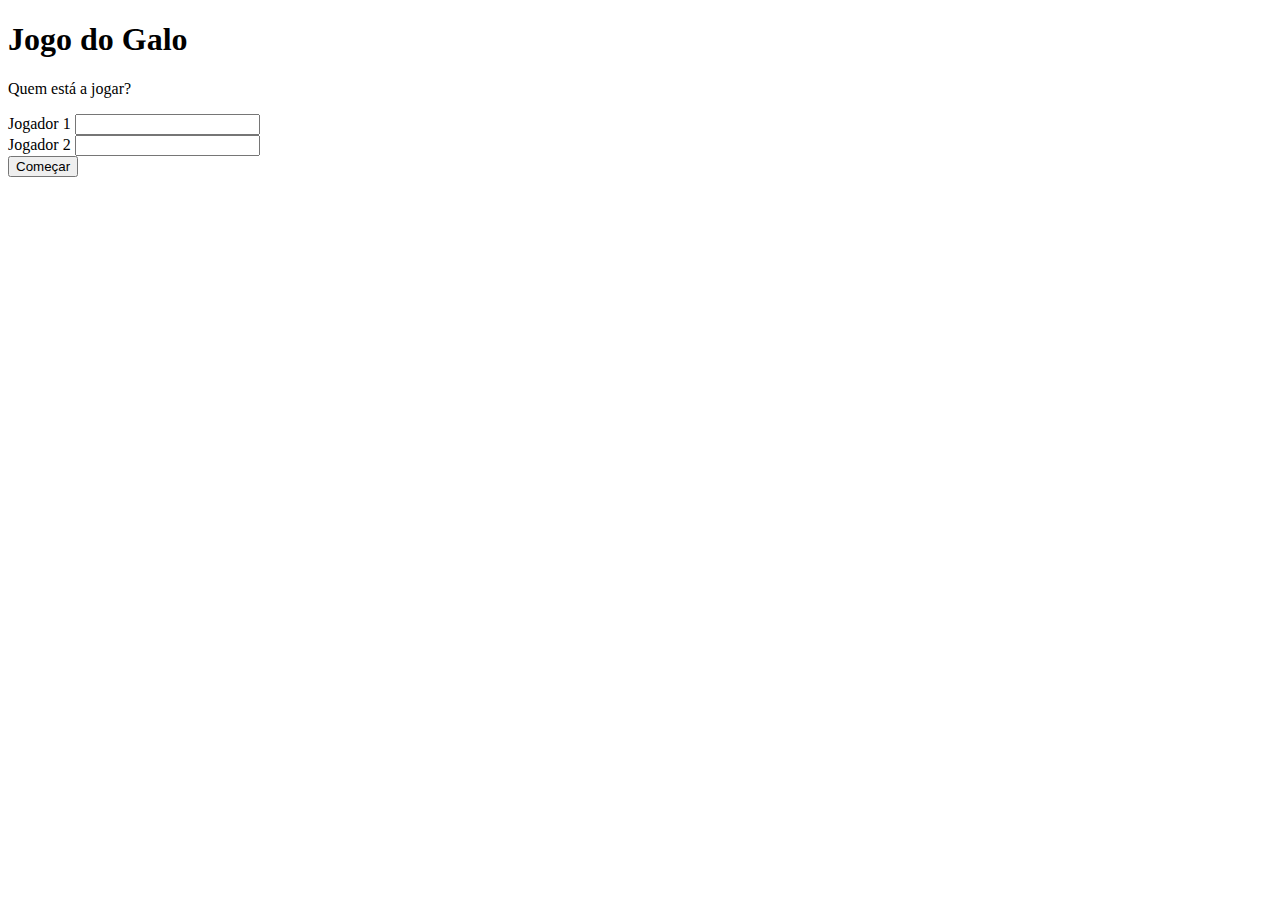
==== galo/index.html @ b2e0cd6b "initial commit" ====
<!doctype html>
<html lang="en">
<head>
    <meta charset="utf-8">
    <meta content="width=device-width, initial-scale=1" name="viewport">
    <title>Bootstrap demo</title>
    <link crossorigin="anonymous" href="https://cdn.jsdelivr.net/npm/bootstrap@5.2.0/dist/css/bootstrap.min.css"
          integrity="sha384-gH2yIJqKdNHPEq0n4Mqa/HGKIhSkIHeL5AyhkYV8i59U5AR6csBvApHHNl/vI1Bx" rel="stylesheet">
    <script src="https://code.jquery.com/jquery-3.6.0.min.js"></script>
</head>
<body>
<div class="container text-center">
    <div class="row mb-5 mt-3">
        <div class="col">
            <h1>Jogo do Galo</h1>
        </div>
    </div>
    <div class="row mb-4">
        <p>Quem está a jogar?</p>
    </div>
    <div class="row justify-content-center mb-4">
        <div class="col-lg-4 col-md-6">
            <form>
                <div class="mb-3">
                    <label class="form-label" for="playerOneInput">Jogador 1</label>
                    <input class="form-control" id="playerOneInput" type="text">
                </div>
                <div class="mb-3">
                    <label class="form-label" for="playerTwoInput">Jogador 2</label>
                    <input class="form-control" id="playerTwoInput" type="text">
                </div>
                <button class="btn btn-outline-secondary mt-4" onclick="startGame()" type="button">Começar</button>
            </form>
        </div>
    </div>
</div>
<script crossorigin="anonymous"
        integrity="sha384-A3rJD856KowSb7dwlZdYEkO39Gagi7vIsF0jrRAoQmDKKtQBHUuLZ9AsSv4jD4Xa"
        src="https://cdn.jsdelivr.net/npm/bootstrap@5.2.0/dist/js/bootstrap.bundle.min.js"></script>
<script src="index.js"></script>
</body>
</html>
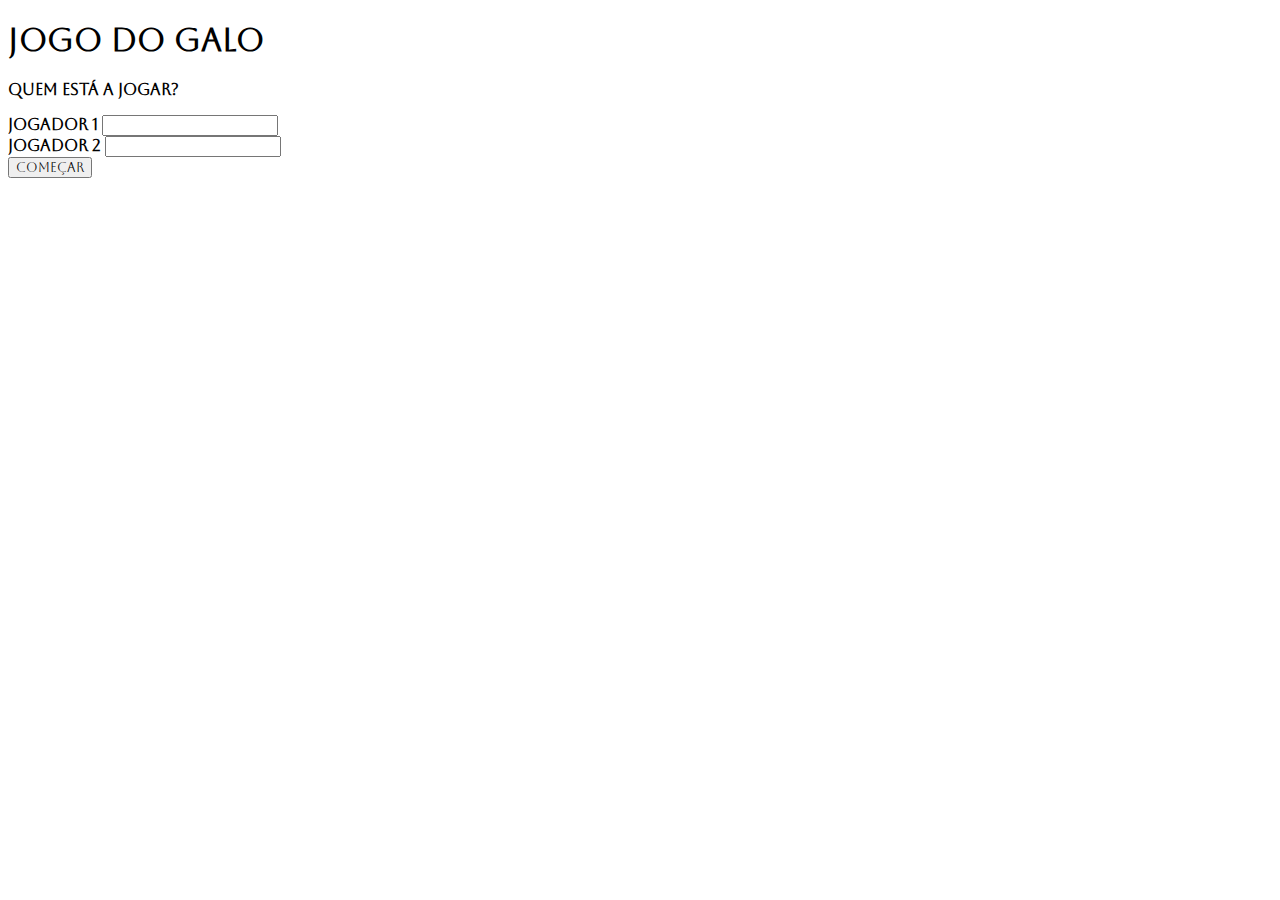
==== commit 067061a4: "Update index.html" ====
--- a/galo/index.html
+++ b/galo/index.html
@@ -6,6 +6,7 @@
     <title>Bootstrap demo</title>
     <link crossorigin="anonymous" href="https://cdn.jsdelivr.net/npm/bootstrap@5.2.0/dist/css/bootstrap.min.css"
           integrity="sha384-gH2yIJqKdNHPEq0n4Mqa/HGKIhSkIHeL5AyhkYV8i59U5AR6csBvApHHNl/vI1Bx" rel="stylesheet">
+    <link href="style.css" rel="stylesheet" />
     <script src="https://code.jquery.com/jquery-3.6.0.min.js"></script>
 </head>
 <body>
--- a/galo/style.css
+++ b/galo/style.css
@@ -0,0 +1,31 @@
+@import url('https://fonts.googleapis.com/css2?family=Aboreto&display=swap');
+
+* {
+    font-family: 'Aboreto', cursive;
+}
+body {
+    font-weight: bolder;
+
+}
+
+.board td {
+    height: 7rem;
+    width: 7rem;
+    max-height: 7rem;
+    max-width: 7rem;
+    min-height: 7rem;
+    min-width: 7rem;
+}
+
+.board-img {
+    max-width: 90%;
+    max-height: 90%;
+}
+
+#playerOneSection {
+    max-height: 90%;
+}
+
+.opaque-toast {
+    background-color: white;
+}